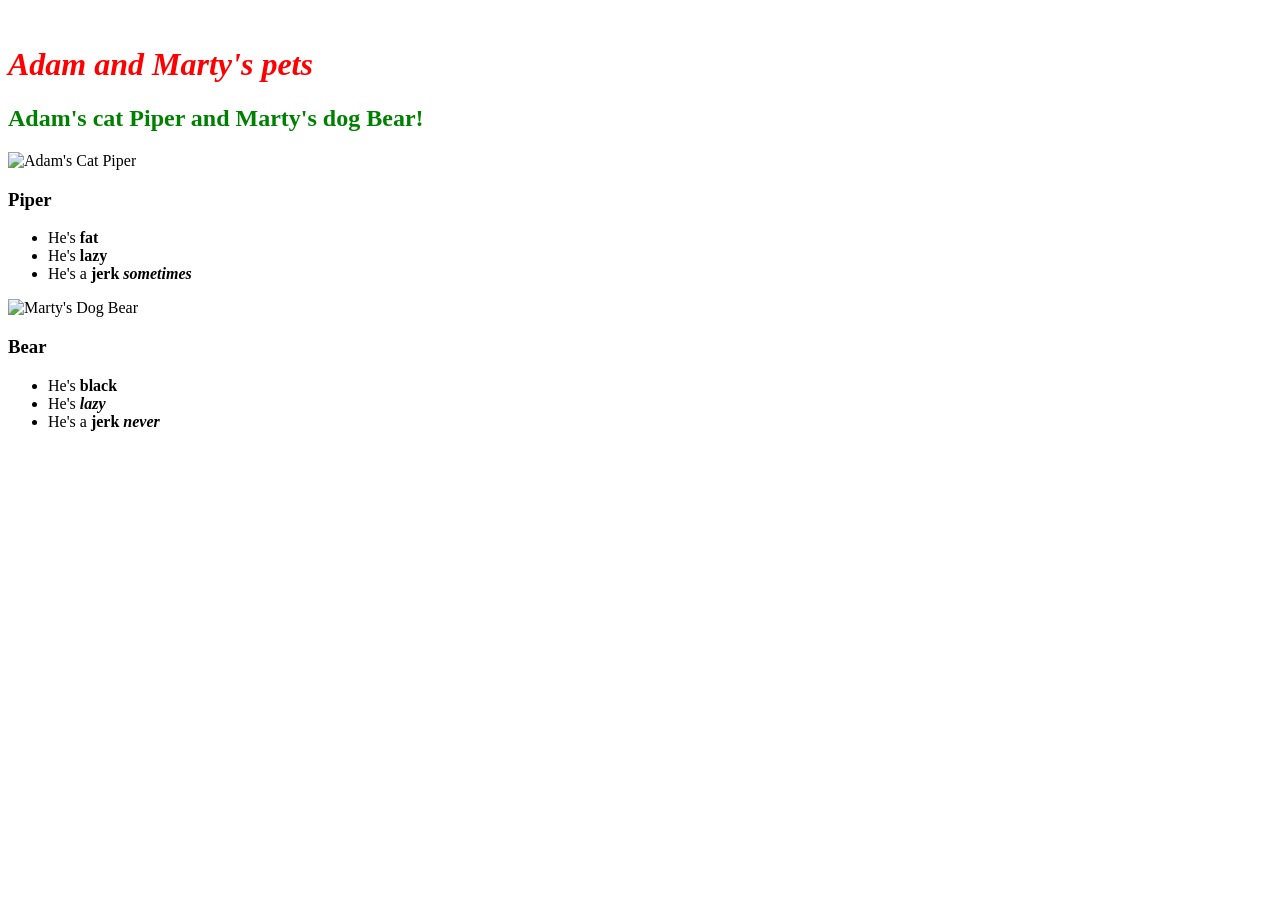
==== bear-and-piper.html @ e5c75255 "webpage files" ====
<!DOCTYPE html>
<head>
   <title>Adam and Marty's pets</title>
   <link href=css/styles.css rel="stylesheet" type="text/css">
</head>
<body>
   <h1>Adam <em>and</em> Marty's pets</h1>
   <h2>Adam's cat Piper and Marty's dog Bear!</h2>
   <img src="img/piper1.jpg" alt="Adam's Cat Piper">
   <h3>Piper</h3>
   <ul>
      <li>He's <strong>fat</strong></li>
      <li>He's <strong>lazy</strong></li>
      <li>He's a <strong>jerk <em>sometimes</em></strong></li>
   </ul>
   <img src="img/bear1.jpg" alt="Marty's Dog Bear">
   <h3>Bear</h3>
   <ul>
      <li>He's <strong>black</strong></li>
      <li>He's <strong><em>lazy</em></strong></li>
      <li>He's a <strong>jerk <em>never</em></strong></li>
   </ul>
</body>
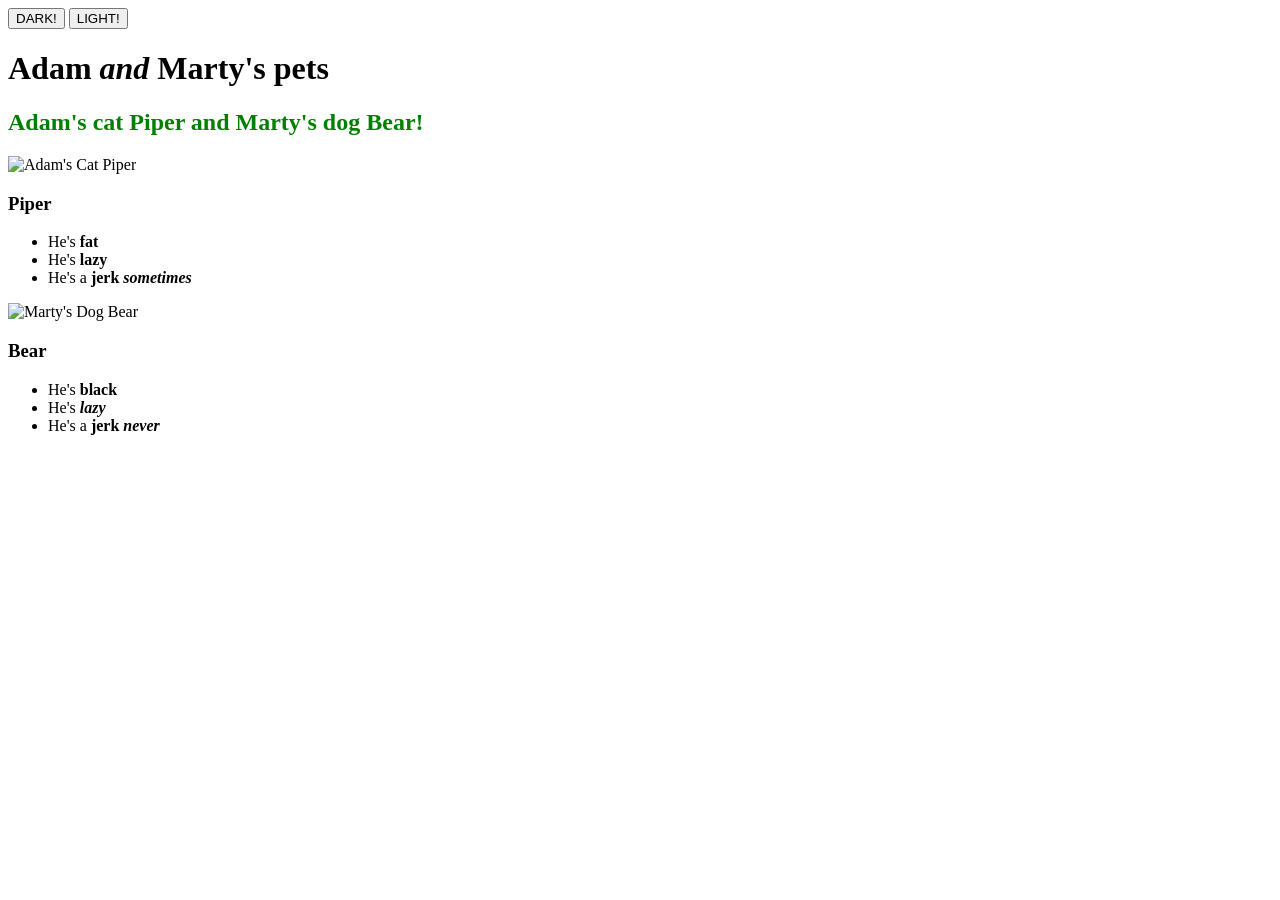
==== commit 66e4e1da: "created dark and light buttons" ====
--- a/bear-and-piper.html
+++ b/bear-and-piper.html
@@ -2,10 +2,16 @@
 <head>
    <title>Adam and Marty's pets</title>
    <link href=css/styles.css rel="stylesheet" type="text/css">
+   <script src="js/jquery-1.12.4.js"></script>
+  <script src="js/scripts.js"></script>
 </head>
 <body>
+  <div class="container">
+    <button class="btn btn-success" id="dark">DARK!</button>
+    <button class="btn btn-warning" id="light">LIGHT!</button>
    <h1>Adam <em>and</em> Marty's pets</h1>
    <h2>Adam's cat Piper and Marty's dog Bear!</h2>
+ </div>
    <img src="img/piper1.jpg" alt="Adam's Cat Piper">
    <h3>Piper</h3>
    <ul>
